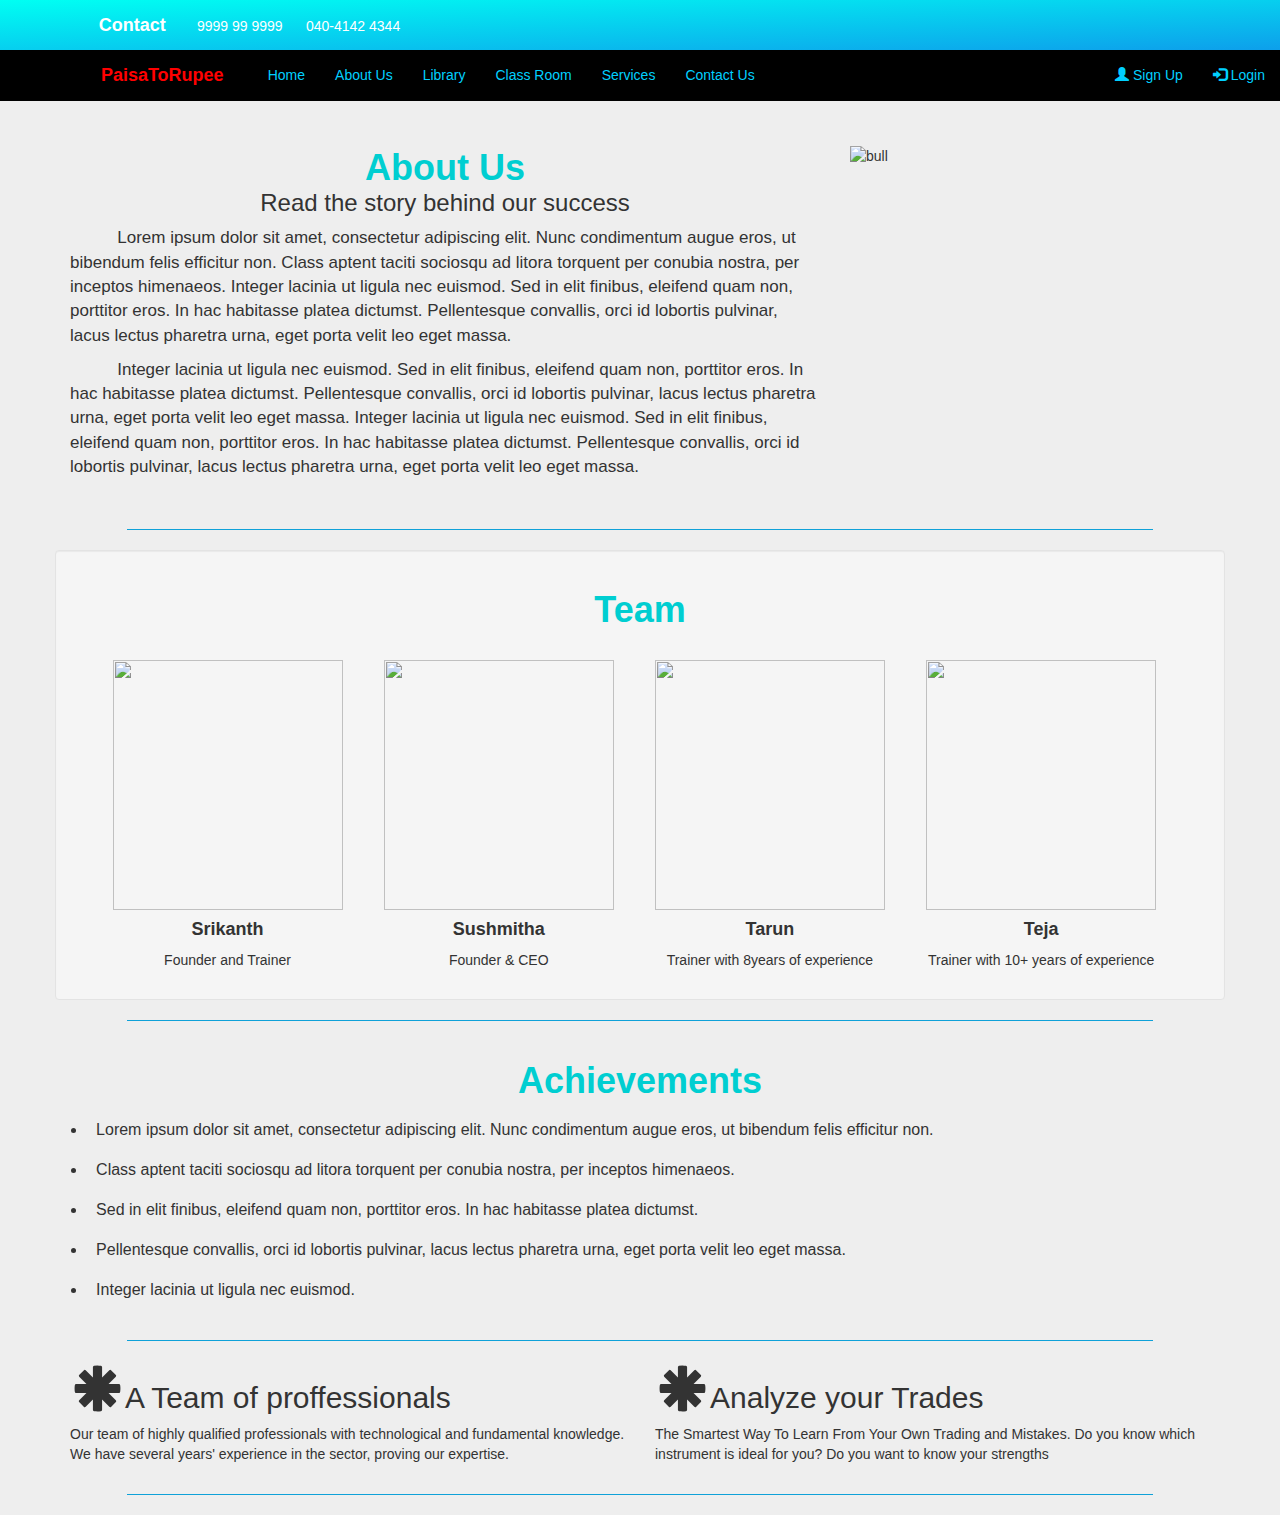
==== about.html @ 42067dd2 "added about, login page" ====
<!DOCTYPE html>
<html lang="en">

<head>
    <title>Bootstrap Example</title>
    <meta charset="utf-8">
    <meta name="viewport" content="width=device-width, initial-scale=1">
    <link rel="stylesheet" href="https://maxcdn.bootstrapcdn.com/bootstrap/3.4.0/css/bootstrap.min.css">
    <script src="https://ajax.googleapis.com/ajax/libs/jquery/3.4.1/jquery.min.js"></script>
    <script src="https://maxcdn.bootstrapcdn.com/bootstrap/3.4.0/js/bootstrap.min.js"></script>
    <link rel="stylesheet" href="styles.css">
</head>

<body>
    <nav class="navbar navbar-fixed-top">
        <div class="container-fluid contactNav" style="background-image: linear-gradient(to bottom right, #00fff3, #0d9feb);">
            <div class="navbar-header">
                <button type="button" class="navbar-toggle" data-toggle="collapse" data-target="#myNavbar">
                    <span class="icon-bar"></span>
                    <span class="icon-bar"></span>
                    <span class="icon-bar"></span>
                </button>
                <a class="navbar-brand" href=""><b class="CompanyLogo navContact" style="margin-left: 125%">Contact</b></a>
            </div>
            <div class="collapse navbar-collapse" id="myNavbar">
                <ul class="nav navbar-nav moveNav">
                   <br>
                    <li class="active navContact" style="margin-top: -2%;">9999 99 9999</li> 
                    <li class="navContact" style="margin-top: -2%;"> &nbsp; &nbsp; &nbsp; 040-4142 4344</li>
                </ul>
                <ul class="nav navbar-nav navbar-right">
                    <!--<li><a href="#"><span class="glyphicon glyphicon-user"></span> Sign Up</a></li>
        <li><a href="#"><span class="glyphicon glyphicon-log-in"></span> Login</a></li>-->
                </ul>
            </div>
        </div>
        <div class="container-fluid primary">
            <div class="navbar-header">
                <button type="button" class="navbar-toggle" data-toggle="collapse" data-target="#myNavbar">
                    <span class="icon-bar"></span>
                    <span class="icon-bar"></span>
                    <span class="icon-bar"></span>
                </button>
                <a class="navbar-brand" href="home.html"><b class="CompanyLogo" style="color: red"><b>PaisaToRupee</b></b></a>
            </div>
            <div class="collapse navbar-collapse" id="myNavbar">
                <ul class="nav navbar-nav moveNav">
                    <li><a href="home.html" class="navList">Home</a></li>
                    <li class="active"><a href="about.html" class="navList">About Us</a></li>
                    <!-- <li class="dropdown">
          <a class="dropdown-toggle" data-toggle="dropdown" href="about.html">About Us <span class="caret"></span></a>
          <ul class="dropdown-menu">
            <li><a href="#">Page 1-1</a></li>
            <li><a href="#">Page 1-2</a></li>
            <li><a href="#">Page 1-3</a></li>
          </ul>
        </li> -->
                    <li><a href="library.html" class="navList">Library</a></li>
                    <li><a href="classroom.html" class="navList">Class Room</a></li>
                    <li><a href="services.html" class="navList">Services</a></li>
                    <li><a href="contact.html" class="navList">Contact Us</a></li>

                </ul>
                <ul class="nav navbar-nav navbar-right">
                    <li><a href="index.html" class="navList"><span class="glyphicon glyphicon-user"></span> Sign Up</a></li>
                    <li><a href="index.html" class="navList"><span class="glyphicon glyphicon-log-in "></span> Login</a></li>
                </ul>
            </div>
        </div>
    </nav>
    <div class="container" style="margin-top: 10%;">
        <div class="row">
            <div class="col-md-8">
                <h1 class="aboutUs"><b>About Us</b></h1>
               <h3 style="text-align: center; margin-top: -1%;">Read the story behind our success</h3>
                <p style="font-size: 17px">&nbsp; &nbsp; &nbsp; &nbsp; &nbsp; Lorem ipsum dolor sit amet, consectetur adipiscing elit. Nunc condimentum augue eros, ut bibendum felis efficitur non. Class aptent taciti sociosqu ad litora torquent per conubia nostra, per inceptos himenaeos. Integer lacinia ut ligula nec euismod. Sed in elit finibus, eleifend quam non, porttitor eros. In hac habitasse platea dictumst. Pellentesque convallis, orci id lobortis pulvinar, lacus lectus pharetra urna, eget porta velit leo eget massa.</p>
                <p style="font-size: 17px">&nbsp; &nbsp; &nbsp; &nbsp; &nbsp; Integer lacinia ut ligula nec euismod. Sed in elit finibus, eleifend quam non, porttitor eros. In hac habitasse platea dictumst. Pellentesque convallis, orci id lobortis pulvinar, lacus lectus pharetra urna, eget porta velit leo eget massa. Integer lacinia ut ligula nec euismod. Sed in elit finibus, eleifend quam non, porttitor eros. In hac habitasse platea dictumst. Pellentesque convallis, orci id lobortis pulvinar, lacus lectus pharetra urna, eget porta velit leo eget massa.</p>
            </div>
            <div class="col-md-4">
                <img src="images/loginImages/login1.jpg" alt="bull" width="300px" height="320px" style="margin-top: 5%;">
            </div>
        </div>
        <br>
        <hr>
         <div class="row well">
            <h1 class="aboutTeam"><b>Team</b></h1>
            <br>
            <div class="col-md-3" style="text-align: center; width: 23%; margin-left: 2%">
                <img src="images/ourCases/case1.webp" width="230px" height="250px">
                <h4><b>Srikanth</b></h4>
                <p>Founder and Trainer </p>
            </div>
            <div class="col-md-3" style="text-align: center; width: 23%; margin-left: 1%">
                <img src="images/ourCases/case2.jpg" width="230px" height="250px">
                <h4><b>Sushmitha</b></h4>
                <p>Founder & CEO</p>
                
            </div>
            <div class="col-md-3" style="text-align: center; width: 23%; margin-left: 1%">
                <img src="images/ourCases/case3.png" width="230px" height="250px">
                <h4><b>Tarun</b></h4>
                <p>Trainer with 8years of experience</p>
            </div>
            <div class="col-md-3" style="text-align: center; width: 23%; margin-left: 1%">
                <img src="images/ourCases/case4.jpg" width="230px" height="250px">
                <h4><b>Teja</b></h4>
                <p>Trainer with 10+ years of experience</p>
            </div>
        </div>
        <hr>
        <div class="row">
            <div class="col-md-12">
                <h1 class="aboutAchievements"><b>Achievements</b></h1>
               <ul style="margin-left: -2%; font-size: 16px; line-height: 40px;"> 
                <li>&nbsp; Lorem ipsum dolor sit amet, consectetur adipiscing elit. Nunc condimentum augue eros, ut bibendum felis efficitur non.   </li>
                <li>&nbsp; Class aptent taciti sociosqu ad litora torquent per conubia nostra, per inceptos himenaeos.</li>
                <li>&nbsp; Sed in elit finibus, eleifend quam non, porttitor eros. In hac habitasse platea dictumst.</li>
                <li>&nbsp; Pellentesque convallis, orci id lobortis pulvinar, lacus lectus pharetra urna, eget porta velit leo eget massa.</li>
                <li>&nbsp; Integer lacinia ut ligula nec euismod.</li>
                </ul>
            </div>
        </div>
        <hr>
        <div class="row">
            <div class="col-md-6">
                <span class="glyphicon glyphicon-asterisk" style="font-size: 55px; float: left"></span>
                <h2>A Team of proffessionals</h2>
                <p>Our team of highly qualified professionals with technological and fundamental knowledge. We have several years' experience in the sector, proving our expertise.</p>
            </div>
            <div class="col-md-6">
               <span class="glyphicon glyphicon-asterisk" style="font-size: 55px; float: left"></span>
                <h2>Analyze your Trades</h2>
                <p>The Smartest Way To Learn From Your Own Trading and Mistakes. Do you know which instrument is ideal for you? Do you want to know your strengths</p>
            </div>
        </div>
        <hr>
    </div>
    </body>
</html>
---- styles.css ----
body {
    height: auto;
    overflow-x: hidden;
}
/*  Home page nav bar */
.navbar {
    /*color: rgb(255, 255, 255) !important;*/
    background-color: black;
    border-radius: 0px;
}
.navContact {
    color: white;
}
.contactNav {
    background-color: white;
    border-radius:  0px;
}

.CompanyLogo {
    margin-left: 70%;
}

.moveNav {
    margin-left: 8%;
}

.navList {
    color: #00d0ff;
}
/*  Home page intro img slider */
 .introCarousel {
    width: 135.3%;
    margin-left: -18%;
    margin-top: -25%;
    height: 114vh;
    overflow: hidden;
}

/*.carouselText1 {
   background: black;
    opacity: 0.6;
}*/

.carousalText {
    margin-top: -25%;
}

.wellDestination {
    margin-left: 5%;
    margin-right: 5%;
}

hr {
    margin-top: 20px;
    margin-bottom: 20px;
    border: 0;
    border-top: 1px solid #0fa1d8;
    margin-left: 5%;
    margin-right: 5%;
}

.rounded-circle {
    width: 85%;
    margin-top: 40%;
    margin-left: 10%;
    border-radius: 6%;
}
.destinationIcons {
color: #337ab7;
    font-size: 80px;
    margin-left: 30%;
}


.homeContactUs {
  font-family: Raleway-SemiBold;
  font-size: 20px;
  color: #04fff3;
  letter-spacing: 1px;
  line-height: 35px;
  border: 2px solid #04fff3;
  border-radius: 35px;
  background: transparent;
}

.homeContactUs:hover {
  color: #ffffff;
  background: #04fff3;
 /* border: 2px solid rgba(240, 173, 78, 1);  */
}

.homeContact{
    position: absolute;
    top: 231%;
    left: 50%;
    transform: translate(-58%, 125%);
    opacity: 0.7;
    background: black;
    color: #04fff3;
    margin-left: 6%;
    width: 63%;
}

/*  Footer styles  */

.footerRow {
    background-color: black;
    position: fixed;
    bottom: 0px;
    width: 101%;
    left: 0px;
}

/*  About page styles  */
.aboutUs, .aboutTeam, .aboutAchievements {
    text-align: center;
    color: darkturquoise;
}
/* Login page styles */

@import "bourbon";

body {
    background: #eee !important;
}

.wrapper {
    margin-top: 80px;
    margin-bottom: 80px;
}

.form-signin {
    max-width: 380px;
    padding: 15px 35px 45px;
    margin: 0 auto;
    background-color: #fff;
    border: 1px solid rgba(0, 0, 0, 0.1);

    .form-signin-heading,
    .checkbox {
        margin-bottom: 30px;
    }

    .checkbox {
        font-weight: normal;
    }

    .form-control {
        position: relative;
        font-size: 16px;
        height: auto;
        padding: 10px;
        @include box-sizing(border-box);

        &:focus {
            z-index: 2;
        }
    }

    input[type="text"] {
        margin-bottom: -1px;
        border-bottom-left-radius: 0;
        border-bottom-right-radius: 0;
    }

    input[type="password"] {
        margin-bottom: 20px;
        border-top-left-radius: 0;
        border-top-right-radius: 0;
    }
}
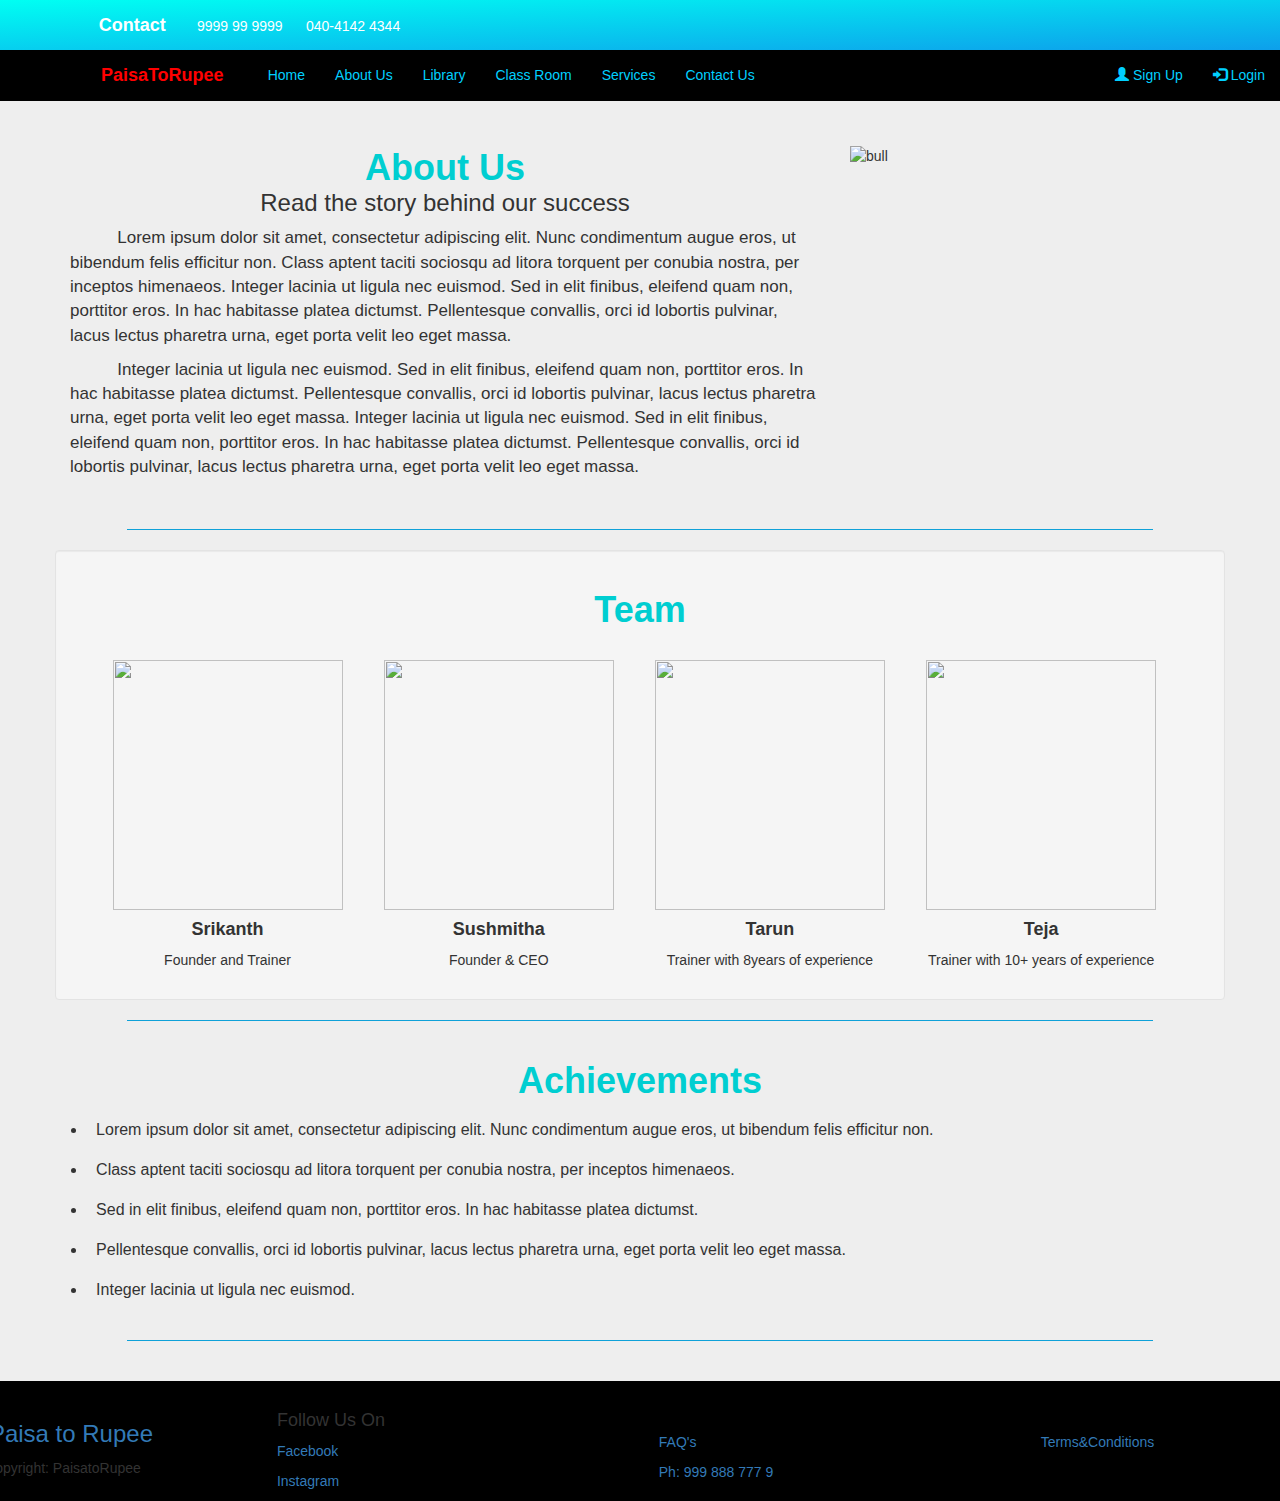
==== commit c935e431: "added contact page" ====
--- a/about.html
+++ b/about.html
@@ -121,7 +121,8 @@
             </div>
         </div>
         <hr>
-        <div class="row">
+        <!--  For future improvement  -->
+       <!-- <div class="row">
             <div class="col-md-6">
                 <span class="glyphicon glyphicon-asterisk" style="font-size: 55px; float: left"></span>
                 <h2>A Team of proffessionals</h2>
@@ -132,8 +133,29 @@
                 <h2>Analyze your Trades</h2>
                 <p>The Smartest Way To Learn From Your Own Trading and Mistakes. Do you know which instrument is ideal for you? Do you want to know your strengths</p>
             </div>
+        </div>-->
+        <br>
+        <!--   Footer starts here      -->
+        <div class="row footerRow">
+           <br>
+            <div class="col-md-3">
+                <h3 style="text-align: center;"><a href="#">Paisa to Rupee</a></h3>
+                <p style="margin-left: 26.5%">copyright: PaisatoRupee</p>
+            </div>
+            <div class="col-md-3">
+                <h4>Follow Us On</h4>
+                <p><a href="#">Facebook</a></p>
+                <p><a href="#">Instagram</a></p>
+            </div>
+            <div class="col-md-3" style="margin-top: 2%">
+                <!-- <h4>Support</h4>-->
+                <p><a href="services.html">FAQ's</a></p>
+                <p><a href="#">Ph: 999 888 777 9</a></p>
+            </div>
+            <div class="col-md-3" style="margin-top: 2%">
+                <p><a href="terms.html">Terms&Conditions</a></p>
+            </div>
         </div>
-        <hr>
     </div>
     </body>
 </html>
--- a/styles.css
+++ b/styles.css
@@ -101,14 +101,47 @@
     width: 63%;
 }
 
+/*  Services styles  */
+.servicesManagement {
+    font-size: 16px;
+     line-height: 1.6; 
+  font-family: Helvetica;
+  text-align: justify;
+}
+/*
+
+.wrapper {
+  column-count: 2;
+  column-gap: 50px;
+  padding: 50px;
+}
+
+.servicesManagement {
+  line-height: 1.6; 
+  font-family: Helvetica;
+  text-align: justify;
+  margin: 0;
+  font-size: 14px;
+}
+
+.star {
+  float: left;
+  width: 250px;
+  shape-outside: url(https://upload.wikimedia.org/wikipedia/commons/3/34/Red_star.svg);
+  shape-margin:40px;
+  margin-right: 20px;
+  margin-bottom: 20px;
+}
+*/
+
+
 /*  Footer styles  */
 
 .footerRow {
     background-color: black;
-    position: fixed;
     bottom: 0px;
-    width: 101%;
-    left: 0px;
+    width: 134%;
+    margin-left: -190px;
 }
 
 /*  About page styles  */
@@ -116,6 +149,71 @@
     text-align: center;
     color: darkturquoise;
 }
+
+/*  Contact Page  */
+/*Contact sectiom*/
+.contact-header{
+  font-family: 'Oleo Script', cursive;
+  color:#fcc500;
+  font-size: 45px;
+}
+
+.contact-Section{
+  text-align: center; 
+
+}
+#contactPage{
+    
+    font-family: 'Teko', sans-serif;
+  padding-top: 60px;
+  width: 100%;
+  width: 100vw;
+  height: 550px;
+  background: #3a6186; /* fallback for old browsers */
+  background: -webkit-linear-gradient(to left, #3a6186 , #89253e); /* Chrome 10-25, Safari 5.1-6 */
+  background: linear-gradient(to left, #3a6186 , #0dcdcd); /* W3C, IE 10+/ Edge, Firefox 16+, Chrome 26+, Opera 12+, Safari 7+ */
+    color : #fff;    
+}
+.contact-section{
+  padding-top: 40px;
+}
+.contact-section .col-md-6{
+  width: 50%;
+}
+
+.form-line{
+  border-right: 1px solid #B29999;
+}
+
+.form-group{
+  margin-top: 10px;
+}
+label{
+  font-size: 1.3em;
+  line-height: 1em;
+  font-weight: normal;
+}
+.form-control{
+  font-size: 1.3em;
+  color: #080808;
+}
+textarea.form-control {
+    height: 135px;
+   /* margin-top: px;*/
+}
+
+.submit{
+  font-size: 1.1em;
+  float: right;
+  width: 150px;
+  background-color: transparent;
+  color: #fff;
+
+}
+
+/*  Contact Page  end */
+
+
 /* Login page styles */
 
 @import "bourbon";
